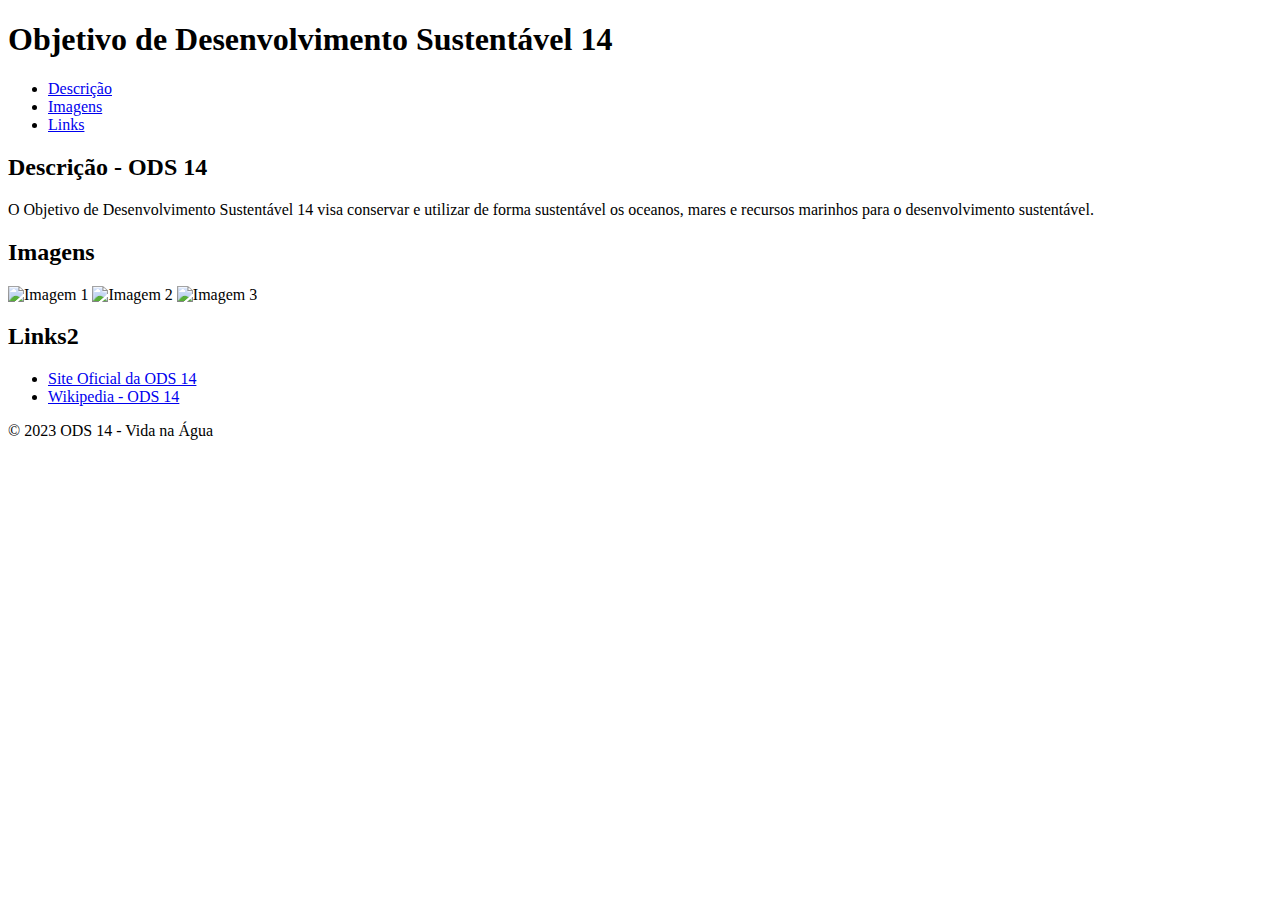
==== index.html @ f823e6df "teste nome" ====
<!DOCTYPE html>
<html lang="pt-BR">
<head>
    <meta charset="UTF-8">
    <meta name="viewport" content="width=device-width, initial-scale=1.0">
    <title>ODS 14 - Vida na Água</title>
    <link rel="stylesheet" href="styles.css">
</head>
<body>
    <header>
        <h1>Objetivo de Desenvolvimento Sustentável 14</h1>
        <nav>
            <ul>
                <li><a href="#descricao">Descrição</a></li>
                <li><a href="#imagens">Imagens</a></li>
                <li><a href="#links">Links</a></li>
            </ul>
        </nav>
    </header>

    <section id="descricao">
        <h2>Descrição - ODS 14</h2>
        <p>O Objetivo de Desenvolvimento Sustentável 14 visa conservar e utilizar de forma sustentável os oceanos, mares e recursos marinhos para o desenvolvimento sustentável.</p>
    </section>

    <section id="imagens">
        <h2>Imagens</h2>
        <img src="imagem1.jpg" alt="Imagem 1">
        <img src="imagem2.jpg" alt="Imagem 2">
        <img src="imagem3.jpg" alt="Imagem 3">
    </section>

    <section id="links">
        <h2>Links2</h2>
        <ul>
            <li><a href="https://www.un.org/sustainabledevelopment/oceans/">Site Oficial da ODS 14</a></li>
            <li><a href="https://pt.wikipedia.org/wiki/Objetivo_de_Desenvolvimento_Sustent%C3%A1vel_14">Wikipedia - ODS 14</a></li>
        </ul>
    </section>

    <footer>
        <p>© 2023 ODS 14 - Vida na Água</p>
    </footer>
</body>
</html>
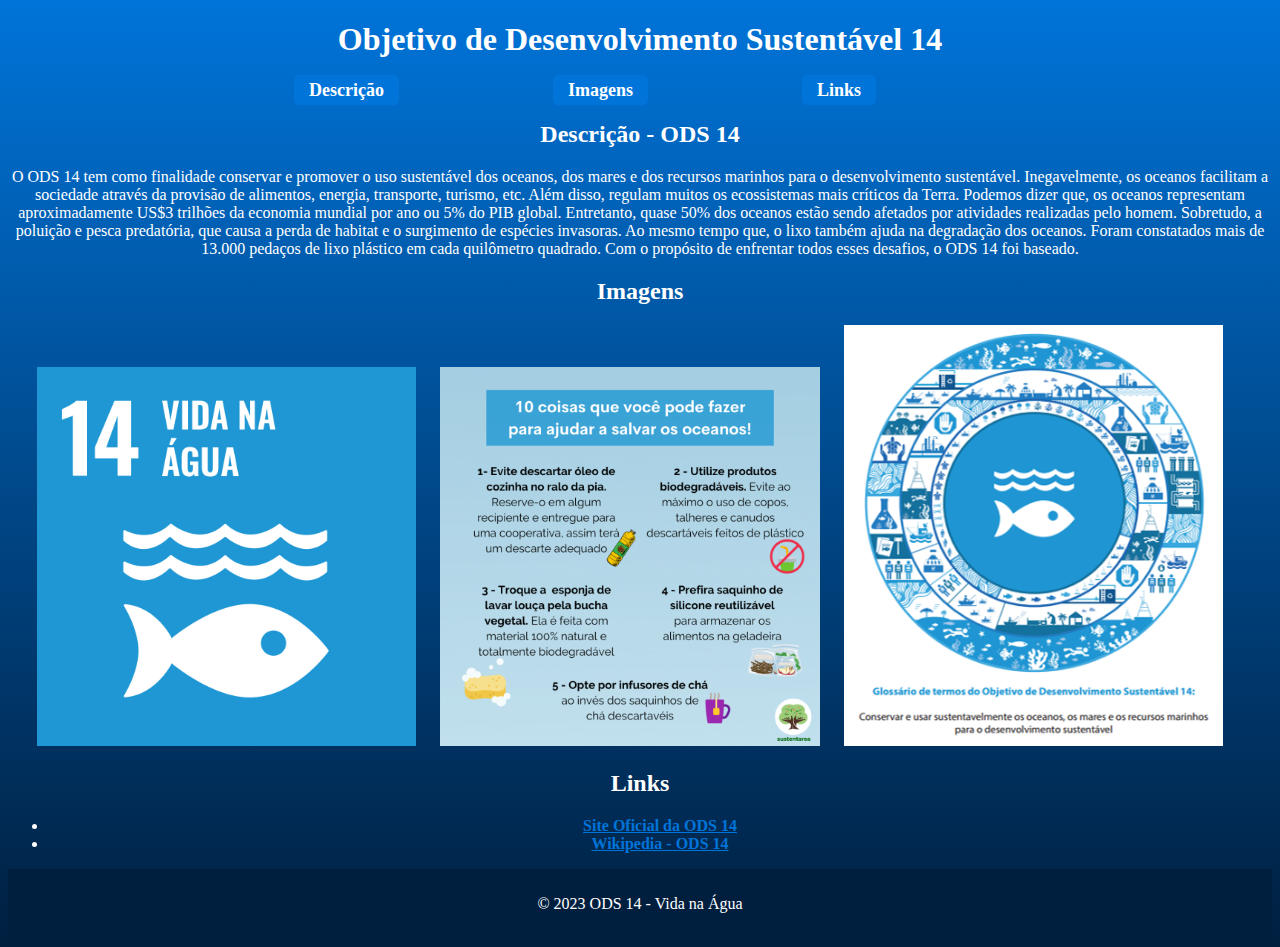
==== commit 133b7188: "atualização do css" ====
--- a/index.html
+++ b/index.html
@@ -3,14 +3,14 @@
 <head>
     <meta charset="UTF-8">
     <meta name="viewport" content="width=device-width, initial-scale=1.0">
+    <link href="css/styles.css" rel="stylesheet" >
     <title>ODS 14 - Vida na Água</title>
-    <link rel="stylesheet" href="styles.css">
 </head>
 <body>
-    <header>
+    <header class="header">
         <h1>Objetivo de Desenvolvimento Sustentável 14</h1>
         <nav>
-            <ul>
+            <ul class="dil">
                 <li><a href="#descricao">Descrição</a></li>
                 <li><a href="#imagens">Imagens</a></li>
                 <li><a href="#links">Links</a></li>
@@ -20,19 +20,26 @@
 
     <section id="descricao">
         <h2>Descrição - ODS 14</h2>
-        <p>O Objetivo de Desenvolvimento Sustentável 14 visa conservar e utilizar de forma sustentável os oceanos, mares e recursos marinhos para o desenvolvimento sustentável.</p>
+        <p>O ODS 14 tem como finalidade conservar e promover o uso sustentável dos oceanos, dos mares e dos recursos marinhos para o desenvolvimento sustentável.
+
+            Inegavelmente, os oceanos facilitam a sociedade através da provisão de alimentos, energia, transporte, turismo, etc. Além disso, regulam muitos os ecossistemas mais críticos da Terra.
+            
+            Podemos dizer que, os oceanos representam aproximadamente US$3 trilhões da economia mundial por ano ou 5% do PIB global. Entretanto, quase 50% dos oceanos estão sendo afetados por atividades realizadas pelo homem. Sobretudo, a poluição e pesca predatória, que causa a perda de habitat e o surgimento de espécies invasoras. 
+
+            Ao mesmo tempo que, o lixo também ajuda na degradação dos oceanos. Foram constatados mais de 13.000 pedaços de lixo plástico em cada quilômetro quadrado. Com o propósito de enfrentar todos esses desafios, o ODS 14 foi baseado.</p>
     </section>
 
     <section id="imagens">
         <h2>Imagens</h2>
-        <img src="imagem1.jpg" alt="Imagem 1">
-        <img src="imagem2.jpg" alt="Imagem 2">
-        <img src="imagem3.jpg" alt="Imagem 3">
+        <img class="img" src="img/ODS14-1-1.jpg" alt="Imagem 1">
+        <img class="img" src="/img/ODS14-2.png" alt="Imagem 2">
+        <img class="img" src="/img/ODS14-4.png" alt="Imagem 3">
     </section>
 
     <section id="links">
-        <h2>Links2</h2>
-        <ul>
+        <h2>Links
+        </h2>
+        <ul class="linkul">
             <li><a href="https://www.un.org/sustainabledevelopment/oceans/">Site Oficial da ODS 14</a></li>
             <li><a href="https://pt.wikipedia.org/wiki/Objetivo_de_Desenvolvimento_Sustent%C3%A1vel_14">Wikipedia - ODS 14</a></li>
         </ul>
--- a/css/styles.css
+++ b/css/styles.css
@@ -0,0 +1,166 @@
+.header {
+    text-align: center;
+}
+
+.dil {
+    text-align: center;
+}
+
+.dil li {
+    display: inline;
+    /* Para manter os itens da lista na mesma linha */
+    margin-right: 20px;
+    /* Espaçamento entre os itens da lista */
+}
+
+#descricao,
+#imagens,
+#links {
+    text-align: center;
+}
+
+body {
+    background: linear-gradient(to bottom, #0074D9, #001f3f);
+
+    color: #fff;
+    /* Cor do texto */
+}
+
+/* Estilo para os itens do menu de navegação */
+.dil li {
+    display: inline;
+    /* Para manter os itens na mesma linha */
+    margin-right: 150px;
+    /* Espaçamento entre os itens */
+}
+
+/* Estilo para os links de navegação */
+.dil li a {
+    text-decoration: none;
+    /* Remove o sublinhado dos links */
+    color: #fff;
+    /* Cor do texto dos links */
+    font-weight: bold;
+    /* Deixa o texto em negrito */
+    font-size: 18px;
+    /* Tamanho da fonte dos links */
+    transition: color 0.3s;
+    /* Adiciona uma transição de cor suave */
+}
+
+/* Estilizar os links de navegação quando o mouse passar por cima */
+.dil li a:hover {
+    color: #0074D9;
+    /* Cor do texto ao passar o mouse por cima */
+}
+
+/* Estilo para os links de navegação */
+.dil li a {
+    text-decoration: none;
+    /* Remove o sublinhado dos links */
+    color: #fff;
+    /* Cor do texto dos links */
+    font-weight: bold;
+    /* Deixa o texto em negrito */
+    font-size: 18px;
+    /* Tamanho da fonte dos links */
+    transition: color 0.3s;
+    /* Adiciona uma transição de cor suave */
+    padding: 5px 15px;
+    /* Espaçamento interno para melhorar a usabilidade */
+    border-radius: 5px;
+    /* Borda arredondada nos links */
+    background-color: #0074D9;
+    /* Cor de fundo dos links */
+}
+
+/* Estilizar os links de navegação quando o mouse passar por cima */
+.dil li a:hover {
+    background-color: #001f3f;
+    /* Cor de fundo dos links ao passar o mouse por cima */
+    color: #fff;
+    /* Cor do texto ao passar o mouse por cima */
+}
+
+/* Estilo para os links de navegação */
+.dil li a {
+    text-decoration: none;
+    /* Remove o sublinhado dos links */
+    color: #fff;
+    /* Cor do texto dos links */
+    font-weight: bold;
+    /* Deixa o texto em negrito */
+    font-size: 18px;
+    /* Tamanho da fonte dos links */
+    transition: color 0.3s;
+    /* Adiciona uma transição de cor suave */
+    padding: 5px 15px;
+    /* Espaçamento interno para melhorar a usabilidade */
+    border-radius: 5px;
+    /* Borda arredondada nos links */
+    background-color: #0074D9;
+    /* Cor de fundo dos links */
+}
+
+/* Estilizar os links de navegação quando o mouse passar por cima */
+.dil li a:hover {
+    background-color: #001f3f;
+    /* Cor de fundo dos links ao passar o mouse por cima */
+    color: #fff;
+    /* Cor do texto ao passar o mouse por cima */
+}
+
+/* Estilo para os links dentro da seção de descrição */
+#descricao a {
+    text-decoration: underline;
+    /* Adicione sublinhado aos links */
+    color: #0074D9;
+    /* Cor do texto dos links */
+    font-weight: bold;
+    /* Deixa o texto em negrito */
+}
+
+/* Estilizar os links dentro da seção de descrição quando o mouse passar por cima */
+#descricao a:hover {
+    color: #001f3f;
+    /* Cor do texto ao passar o mouse por cima */
+}
+
+.linkul li a {
+    text-decoration: underline;
+    /* Adicione sublinhado aos links */
+    color: #0074D9;
+    /* Cor do texto dos links */
+    font-weight: bold;
+    /* Deixa o texto em negrito */
+}
+
+/* Estilo para o footer */
+footer {
+    text-align: center;
+    /* Centralizar o texto no rodapé */
+    background-color: #001f3f;
+    /* Cor de fundo do rodapé */
+    color: #fff;
+    /* Cor do texto no rodapé */
+    padding: 10px 0;
+    /* Espaçamento interno no rodapé */
+    font-size: 16px;
+    /* Tamanho da fonte no rodapé */
+}
+
+/* Estilizar o link no rodapé quando o mouse passar por cima */
+footer a:hover {
+    text-decoration: underline;
+    /* Adicione sublinhado aos links no rodapé */
+}
+
+/* Estilo para as imagens dentro da seção de imagens */
+.img {
+    width: 30%;
+    display: inline;
+    /* Para manter os itens da lista na mesma linha */
+    margin-right: 20px;
+    /* Espaçamento entre os itens da lista */
+
+}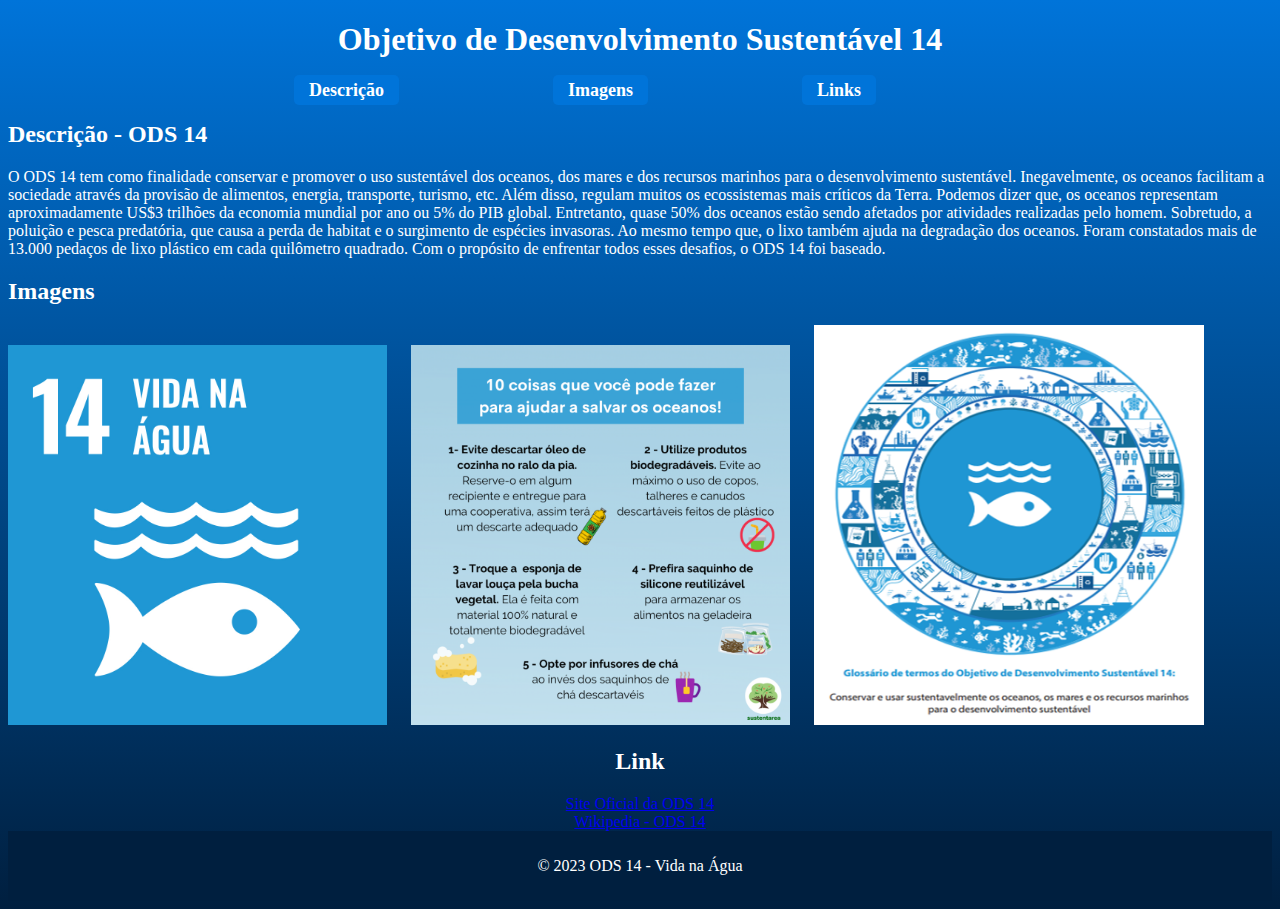
==== commit 772a51b4: "mud" ====
--- a/index.html
+++ b/index.html
@@ -32,17 +32,19 @@
     <section id="imagens">
         <h2>Imagens</h2>
         <img class="img" src="img/ODS14-1-1.jpg" alt="Imagem 1">
-        <img class="img" src="/img/ODS14-2.png" alt="Imagem 2">
-        <img class="img" src="/img/ODS14-4.png" alt="Imagem 3">
+        <img class="img" src="img/ODS14-2.png" alt="Imagem 2">
+        <img class="img1" src="img/ODS14-4.png" alt="Imagem 3">
     </section>
 
     <section id="links">
-        <h2>Links
-        </h2>
-        <ul class="linkul">
-            <li><a href="https://www.un.org/sustainabledevelopment/oceans/">Site Oficial da ODS 14</a></li>
-            <li><a href="https://pt.wikipedia.org/wiki/Objetivo_de_Desenvolvimento_Sustent%C3%A1vel_14">Wikipedia - ODS 14</a></li>
-        </ul>
+        <h2>Link</h2>
+        <tr class="linkul">
+            <td><a href="https://www.un.org/sustainabledevelopment/oceans/">Site Oficial da ODS 14</a></td>
+        </tr>
+        <br>
+        <tr>
+            <td><a href="https://pt.wikipedia.org/wiki/Objetivo_de_Desenvolvimento_Sustent%C3%A1vel_14">Wikipedia - ODS 14</a></td>
+        </tr>
     </section>
 
     <footer>
--- a/css/styles.css
+++ b/css/styles.css
@@ -13,8 +13,10 @@
     /* Espaçamento entre os itens da lista */
 }
 
-#descricao,
-#imagens,
+.img1{
+    height: 400px;
+    width:390px;
+}
 #links {
     text-align: center;
 }
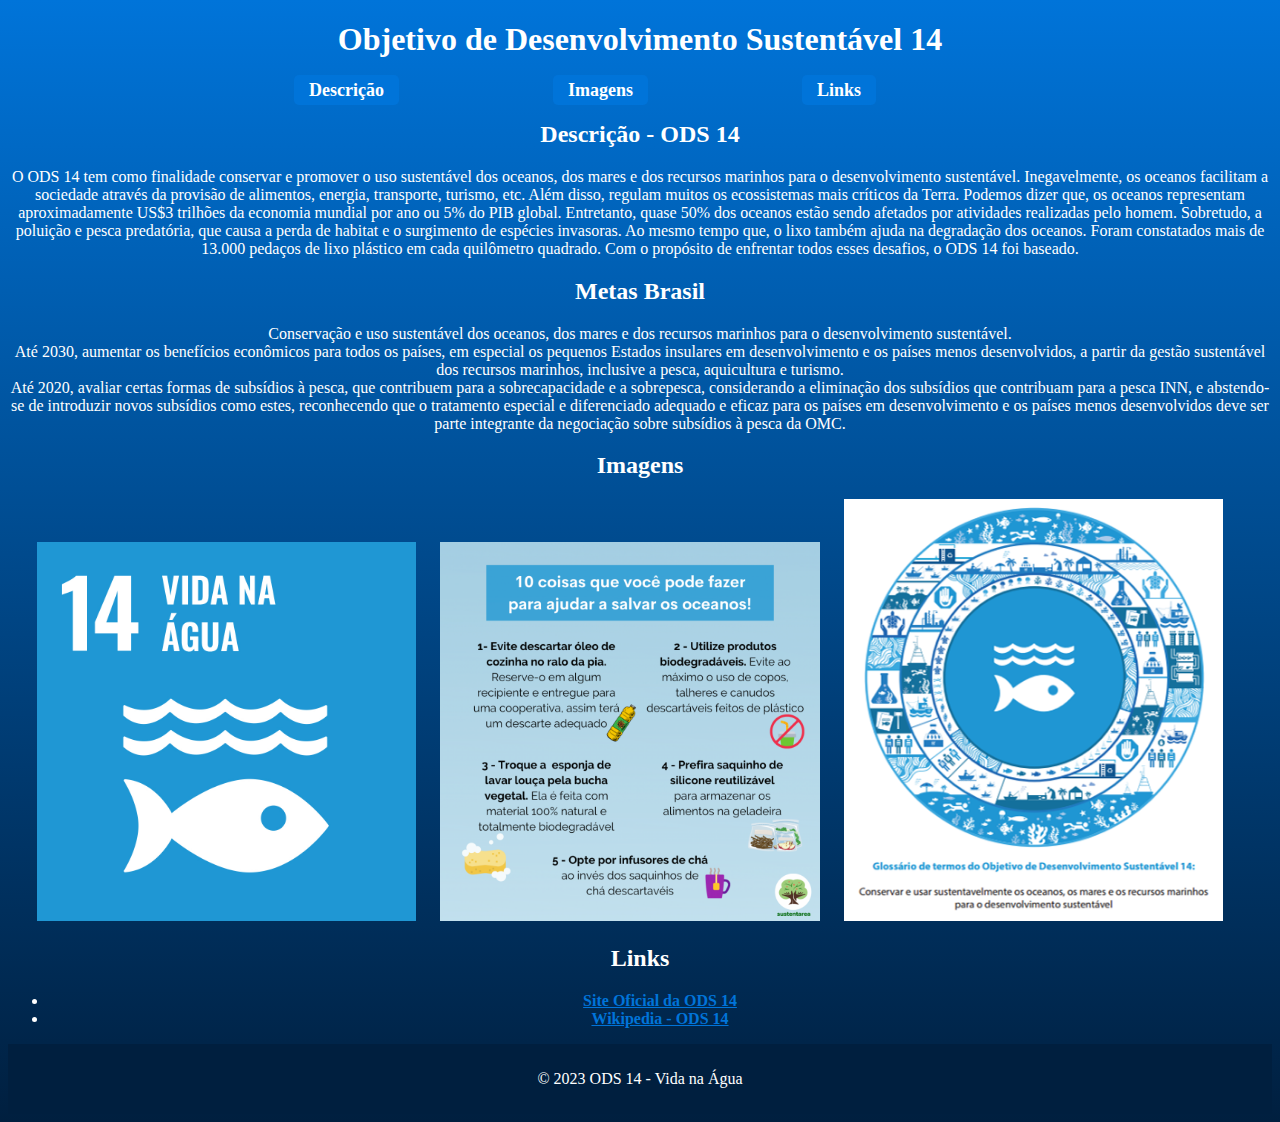
==== commit a976f2d7: "formulario" ====
--- a/index.html
+++ b/index.html
@@ -28,23 +28,26 @@
 
             Ao mesmo tempo que, o lixo também ajuda na degradação dos oceanos. Foram constatados mais de 13.000 pedaços de lixo plástico em cada quilômetro quadrado. Com o propósito de enfrentar todos esses desafios, o ODS 14 foi baseado.</p>
     </section>
-
+    <section id="metas">
+        <h2>Metas Brasil</h2>
+        <li>Conservação e uso sustentável dos oceanos, dos mares e dos recursos marinhos para o desenvolvimento sustentável.</li>
+        <li>Até 2030, aumentar os benefícios econômicos para todos os países, em especial os pequenos Estados insulares em desenvolvimento e os países menos desenvolvidos, a partir da gestão sustentável dos recursos marinhos, inclusive a pesca, aquicultura e turismo.</li>
+        <li>Até 2020, avaliar certas formas de subsídios à pesca, que contribuem para a sobrecapacidade e a sobrepesca, considerando a eliminação dos subsídios que contribuam para a pesca INN, e abstendo-se de introduzir novos subsídios como estes, reconhecendo que o tratamento especial e diferenciado adequado e eficaz para os países em desenvolvimento e os países menos desenvolvidos deve ser parte integrante da negociação sobre subsídios à pesca da OMC.</li>
+    </section>
     <section id="imagens">
         <h2>Imagens</h2>
         <img class="img" src="img/ODS14-1-1.jpg" alt="Imagem 1">
-        <img class="img" src="img/ODS14-2.png" alt="Imagem 2">
-        <img class="img1" src="img/ODS14-4.png" alt="Imagem 3">
+        <img class="img" src="/img/ODS14-2.png" alt="Imagem 2">
+        <img class="img" src="/img/ODS14-4.png" alt="Imagem 3">
     </section>
 
     <section id="links">
-        <h2>Link</h2>
-        <tr class="linkul">
-            <td><a href="https://www.un.org/sustainabledevelopment/oceans/">Site Oficial da ODS 14</a></td>
-        </tr>
-        <br>
-        <tr>
-            <td><a href="https://pt.wikipedia.org/wiki/Objetivo_de_Desenvolvimento_Sustent%C3%A1vel_14">Wikipedia - ODS 14</a></td>
-        </tr>
+        <h2>Links
+        </h2>
+        <ul class="linkul">
+            <li><a href="https://www.un.org/sustainabledevelopment/oceans/">Site Oficial da ODS 14</a></li>
+            <li><a href="https://pt.wikipedia.org/wiki/Objetivo_de_Desenvolvimento_Sustent%C3%A1vel_14">Wikipedia - ODS 14</a></li>
+        </ul>
     </section>
 
     <footer>
--- a/css/styles.css
+++ b/css/styles.css
@@ -13,10 +13,8 @@
     /* Espaçamento entre os itens da lista */
 }
 
-.img1{
-    height: 400px;
-    width:390px;
-}
+#descricao,
+#imagens,
 #links {
     text-align: center;
 }
@@ -165,4 +163,7 @@
     margin-right: 20px;
     /* Espaçamento entre os itens da lista */
 
+}
+#metas {
+    text-align: center;
 }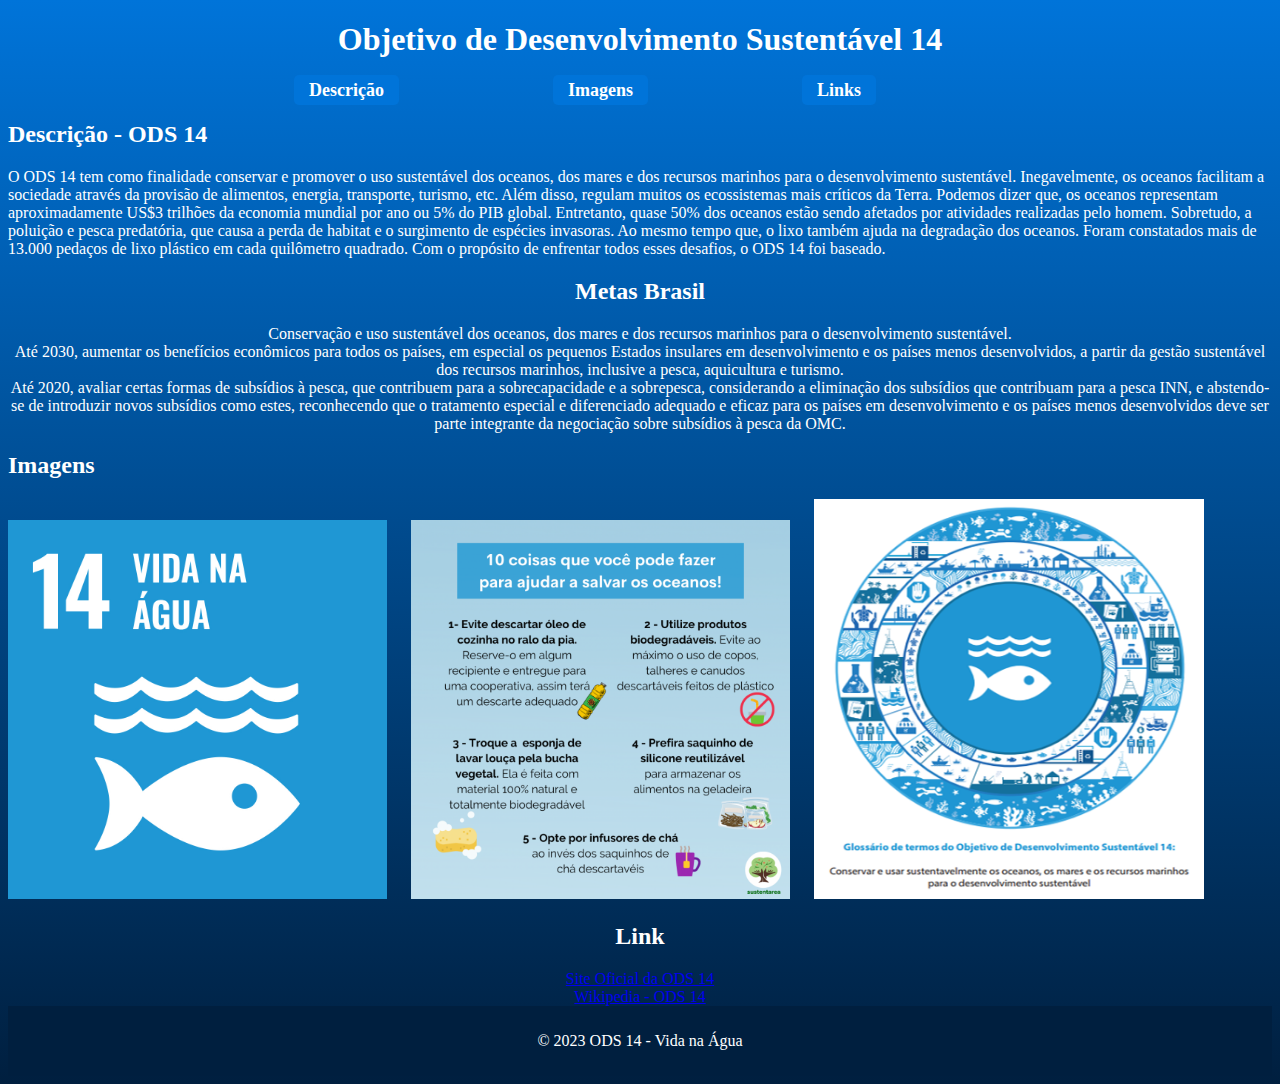
==== commit 9b5ff6f9: "Merge pull request #1 from Thimans/s" ====
--- a/index.html
+++ b/index.html
@@ -37,17 +37,19 @@
     <section id="imagens">
         <h2>Imagens</h2>
         <img class="img" src="img/ODS14-1-1.jpg" alt="Imagem 1">
-        <img class="img" src="/img/ODS14-2.png" alt="Imagem 2">
-        <img class="img" src="/img/ODS14-4.png" alt="Imagem 3">
+        <img class="img" src="img/ODS14-2.png" alt="Imagem 2">
+        <img class="img1" src="img/ODS14-4.png" alt="Imagem 3">
     </section>
 
     <section id="links">
-        <h2>Links
-        </h2>
-        <ul class="linkul">
-            <li><a href="https://www.un.org/sustainabledevelopment/oceans/">Site Oficial da ODS 14</a></li>
-            <li><a href="https://pt.wikipedia.org/wiki/Objetivo_de_Desenvolvimento_Sustent%C3%A1vel_14">Wikipedia - ODS 14</a></li>
-        </ul>
+        <h2>Link</h2>
+        <tr class="linkul">
+            <td><a href="https://www.un.org/sustainabledevelopment/oceans/">Site Oficial da ODS 14</a></td>
+        </tr>
+        <br>
+        <tr>
+            <td><a href="https://pt.wikipedia.org/wiki/Objetivo_de_Desenvolvimento_Sustent%C3%A1vel_14">Wikipedia - ODS 14</a></td>
+        </tr>
     </section>
 
     <footer>
--- a/css/styles.css
+++ b/css/styles.css
@@ -13,8 +13,10 @@
     /* Espaçamento entre os itens da lista */
 }
 
-#descricao,
-#imagens,
+.img1{
+    height: 400px;
+    width:390px;
+}
 #links {
     text-align: center;
 }
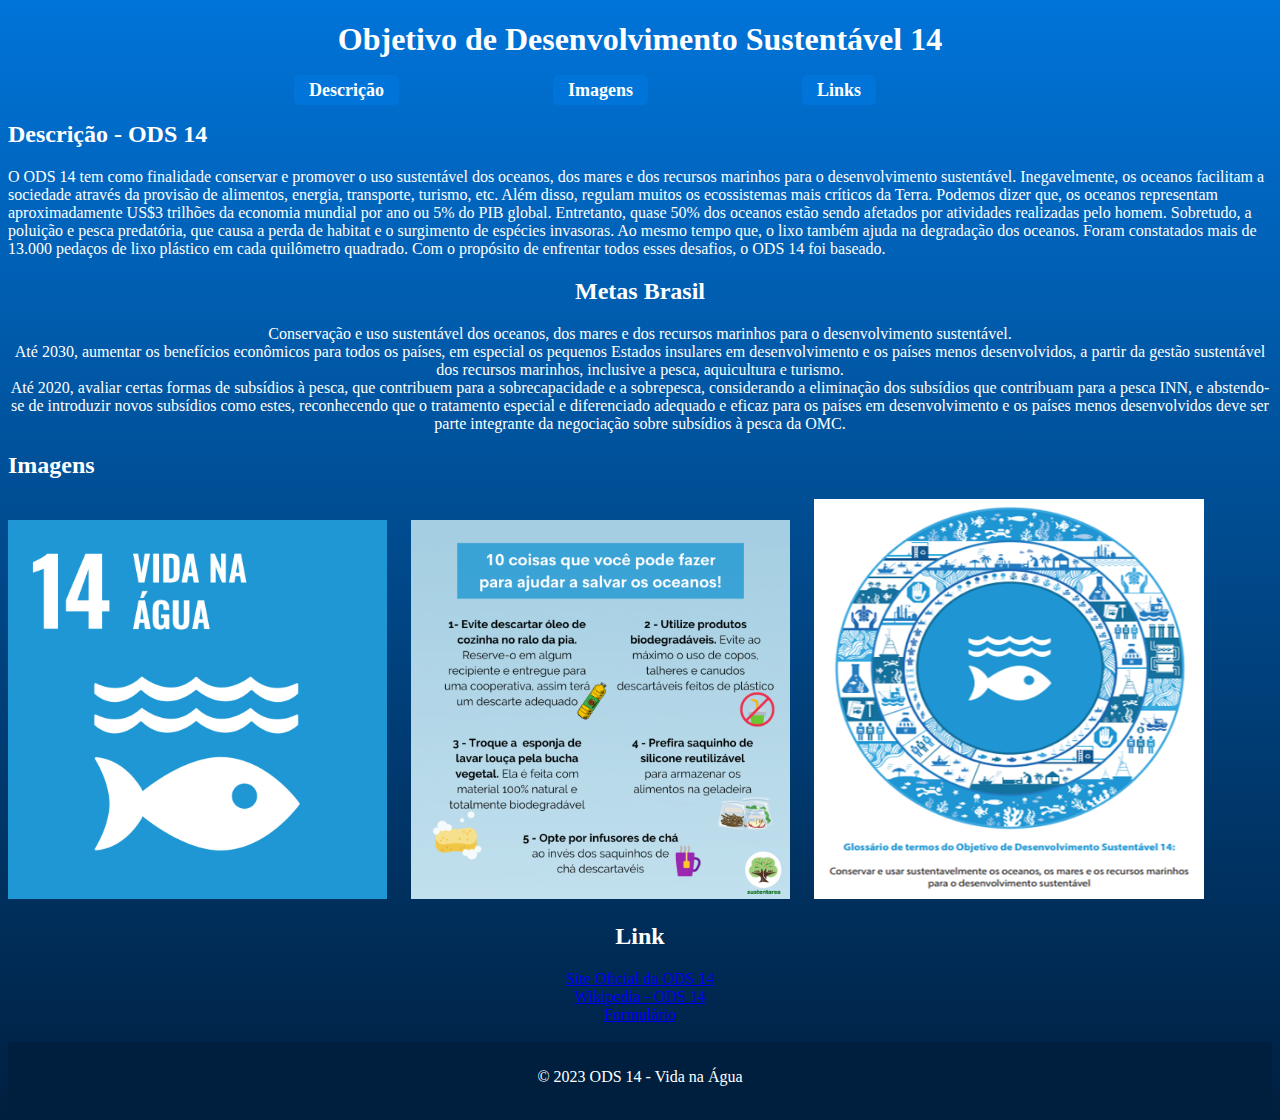
==== commit 1670f958: "form" ====
--- a/index.html
+++ b/index.html
@@ -44,14 +44,18 @@
     <section id="links">
         <h2>Link</h2>
         <tr class="linkul">
-            <td><a href="https://www.un.org/sustainabledevelopment/oceans/">Site Oficial da ODS 14</a></td>
+            <td><a href="https://www.un.org/sustainabledevelopment/oceans/" target="_blank">Site Oficial da ODS 14</a></td>
         </tr>
         <br>
         <tr>
-            <td><a href="https://pt.wikipedia.org/wiki/Objetivo_de_Desenvolvimento_Sustent%C3%A1vel_14">Wikipedia - ODS 14</a></td>
+            <td><a href="https://pt.wikipedia.org/wiki/Objetivo_de_Desenvolvimento_Sustent%C3%A1vel_14" target="_blank">Wikipedia - ODS 14</a></td>
+        </tr>
+        <br>
+        <tr class="form">
+            <td"><a href = "form.html" target="_blank">Formulário</a></td>
         </tr>
     </section>
-
+<br>
     <footer>
         <p>© 2023 ODS 14 - Vida na Água</p>
     </footer>
--- a/css/styles.css
+++ b/css/styles.css
@@ -168,4 +168,9 @@
 }
 #metas {
     text-align: center;
+}
+.form{
+    margin-bottom: 100px;
+    font-size: 18px;
+    color:#fff;
 }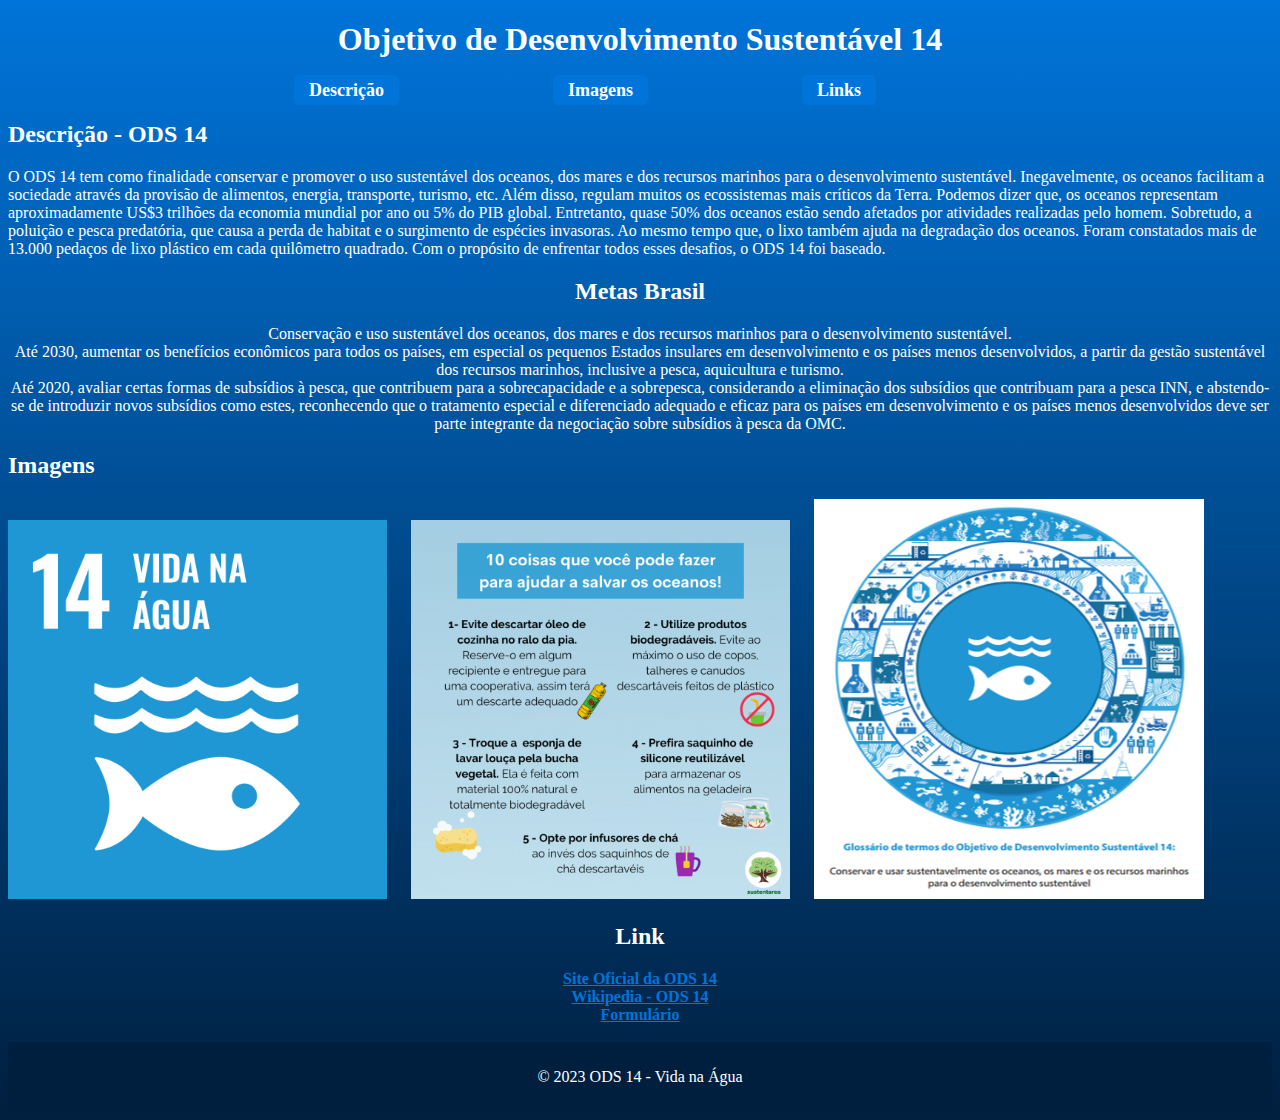
==== commit 31899c83: "Adicionei +2 campos no formulário e estilizei algumas linhas do html" ====
--- a/index.html
+++ b/index.html
@@ -41,18 +41,18 @@
         <img class="img1" src="img/ODS14-4.png" alt="Imagem 3">
     </section>
 
-    <section id="links">
+    <section id ="links">
         <h2>Link</h2>
-        <tr class="linkul">
-            <td><a href="https://www.un.org/sustainabledevelopment/oceans/" target="_blank">Site Oficial da ODS 14</a></td>
+        <tr >
+            <td><a class="linkul" href="https://www.un.org/sustainabledevelopment/oceans/" target="_blank">Site Oficial da ODS 14</a></td>
         </tr>
         <br>
         <tr>
-            <td><a href="https://pt.wikipedia.org/wiki/Objetivo_de_Desenvolvimento_Sustent%C3%A1vel_14" target="_blank">Wikipedia - ODS 14</a></td>
+            <td><a class="linkul" href="https://pt.wikipedia.org/wiki/Objetivo_de_Desenvolvimento_Sustent%C3%A1vel_14" target="_blank">Wikipedia - ODS 14</a></td>
         </tr>
         <br>
         <tr class="form">
-            <td"><a href = "form.html" target="_blank">Formulário</a></td>
+            <td"><a class="linkul" href = "form.html" target="_blank">Formulário</a></td>
         </tr>
     </section>
 <br>
--- a/css/styles.css
+++ b/css/styles.css
@@ -19,6 +19,7 @@
 }
 #links {
     text-align: center;
+    text-decoration: none;
 }
 
 body {
@@ -128,13 +129,16 @@
     /* Cor do texto ao passar o mouse por cima */
 }
 
-.linkul li a {
-    text-decoration: underline;
+.linkul {
+    align-items: center;
+    text-decoration:none;
     /* Adicione sublinhado aos links */
+
     color: #0074D9;
     /* Cor do texto dos links */
     font-weight: bold;
     /* Deixa o texto em negrito */
+    text-decoration:underline;
 }
 
 /* Estilo para o footer */
